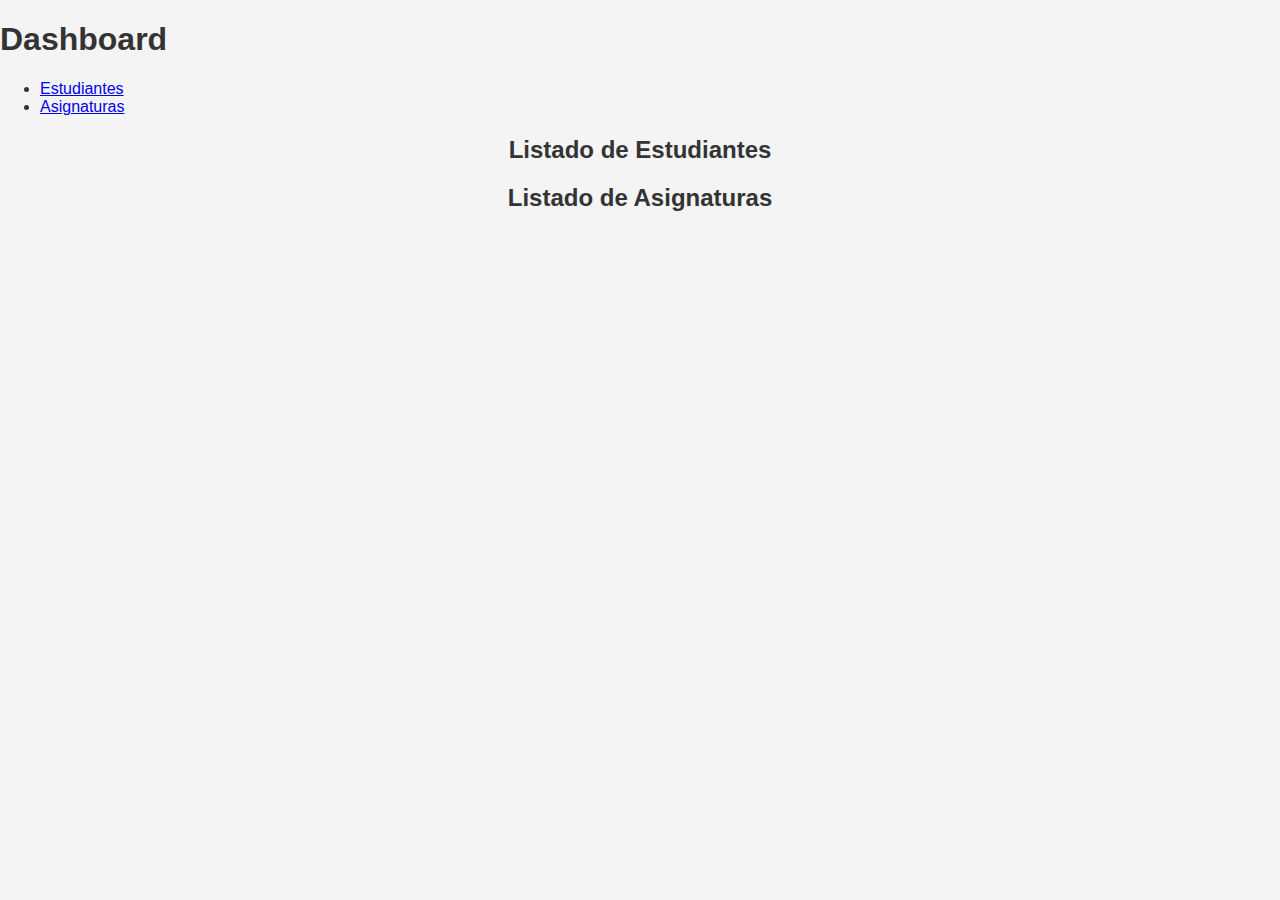
==== dashboard.html @ 0757e1d0 "se agrego el dashboard.html" ====
<!DOCTYPE html>
<html lang="en">
<head>
    <meta charset="UTF-8">
    <meta name="viewport" content="width=device-width, initial-scale=1.0">
    <title>Dashboard</title>
    <link rel="stylesheet" href="styles.css">
</head>
<body>
    <header>
        <h1>Dashboard</h1>
        <nav>
            <ul>
                <li><a href="#estudiantes" id="linkEstudiantes">Estudiantes</a></li>
                <li><a href="#asignaturas" id="linkAsignaturas">Asignaturas</a></li>
            </ul>
        </nav>
    </header>
    
    <main>
        <div id="contenedorEstudiantes" class="contenido">
            <h2>Listado de Estudiantes</h2>
            <!-- Contenido CRUD de Estudiantes-->
        </div>
        <div id="contenedorAsignaturas" class="contenido">
            <h2>Listado de Asignaturas</h2>
            <!-- Contenido CRUD de Asignaturas-->
        </div>
    </main>
    <script src="scripts.js"></script>
</body>
</html>
---- styles.css ----
body {
    font-family:Arial, sans-serif;
    background-color: #f4f4f4;
    color: #333;
    margin: 0;
    padding: 0;
}

.container {
    max-width: 400px;
    margin: 50px auto;
    padding: 20px;
    background-color: white;
    box-shadow: 0 0 10px rgba(0,0,0,0.1);
}

h2 {
    text-align: center;
}

form {
    display: flex;
    flex-direction: column;
}

label {
    margin-top: 10px;
}

input {
    padding: 10px;
    margin-top: 5px;
}

button {
    background-color: #4caf50;
    color: white;
    border: none;
    padding: 10px;
    margin-top: 20px;
    cursor: pointer;
}

button:hover {
    background-color: #45a049;
}

p {
    text-align: center;
}

p a {
    color: #4caf50;
    text-decoration: none;
}

p a:hover {
    text-decoration: underline;
}
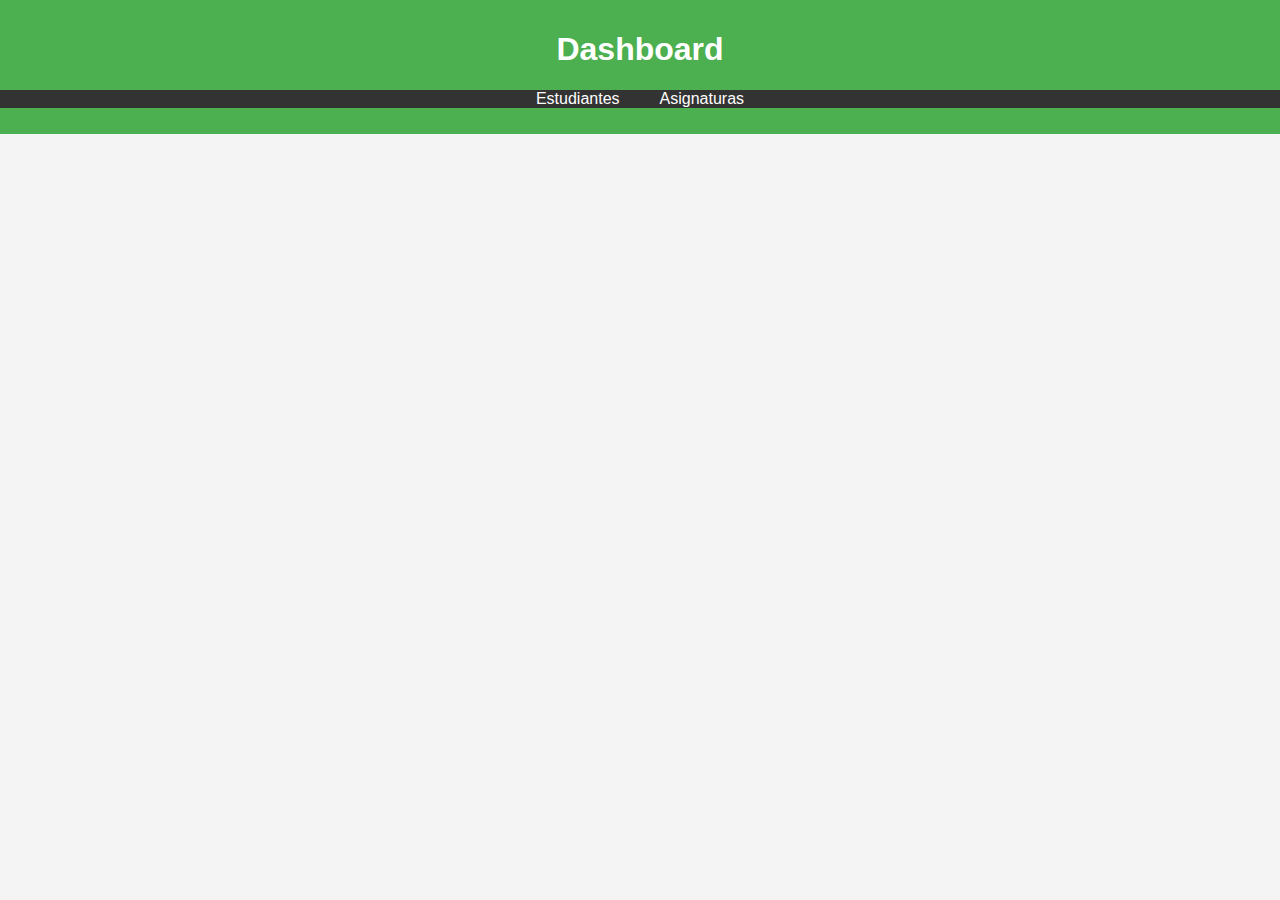
==== commit 364d4100: "se agregaron contenido ficticio a las tablas de estudiante y asignaturas" ====
--- a/dashboard.html
+++ b/dashboard.html
@@ -1,11 +1,13 @@
 <!DOCTYPE html>
 <html lang="en">
+
 <head>
     <meta charset="UTF-8">
     <meta name="viewport" content="width=device-width, initial-scale=1.0">
     <title>Dashboard</title>
     <link rel="stylesheet" href="styles.css">
 </head>
+
 <body>
     <header>
         <h1>Dashboard</h1>
@@ -16,17 +18,108 @@
             </ul>
         </nav>
     </header>
-    
+
     <main>
         <div id="contenedorEstudiantes" class="contenido">
             <h2>Listado de Estudiantes</h2>
             <!-- Contenido CRUD de Estudiantes-->
+            <table>
+                <thead>
+                    <tr>
+                        <th>ID</th>
+                        <th>Nombre</th>
+                        <th>Acciones</th>
+                    </tr>
+                </thead>
+                <tbody>
+                    <tr>
+                        <td>1</td>
+                        <td>Juan Pérez</td>
+                        <td>
+                            <button class="btn-editar">Editar</button>
+                            <button class="btn-eliminar">Eliminar</button>
+                        </td>
+                    </tr>
+                    <tr>
+                        <td>2</td>
+                        <td>María López</td>
+                        <td>
+                            <button class="btn-editar">Editar</button>
+                            <button class="btn-eliminar">Eliminar</button>
+                        </td>
+                    </tr>
+                    <!-- Más estudiantes ficticios -->
+                    <tr>
+                        <td>3</td>
+                        <td>Galvis</td>
+                        <td>
+                            <button class="btn-editar">Editar</button>
+                            <button class="btn-eliminar">Eliminar</button>
+                        </td>
+                    </tr>
+                    <tr>
+                        <td>4</td>
+                        <td>Camila</td>
+                        <td>
+                            <button class="btn-editar">Editar</button>
+                            <button class="btn-eliminar">Eliminar</button>
+                        </td>
+                    </tr>                    
+                </tbody>
+            </table>
+            <button id="agregarEstudiante">Agregar Estudiante</button>
         </div>
         <div id="contenedorAsignaturas" class="contenido">
             <h2>Listado de Asignaturas</h2>
             <!-- Contenido CRUD de Asignaturas-->
+             <table>
+                <thead>
+                    <tr>
+                        <th>ID</th>
+                        <th>Nombre</th>
+                        <th>Acciones</th>
+                    </tr>
+                </thead>
+                <tbody>
+                    <tr>
+                        <td>1</td>
+                        <td>Matemáticas</td>
+                        <td>
+                            <button class="btn-editar">Editar</button>
+                            <button class="btn-eliminar">Eliminar</button>
+                        </td>
+                    </tr>
+                    <tr>
+                        <td>2</td>
+                        <td>Historia</td>
+                        <td>
+                            <button class="btn-editar">Editar</button>
+                            <button class="btn-eliminar">Eliminar</button>
+                        </td>
+                    </tr>
+                    <!-- Más asignaturas ficticias -->
+                    <tr>
+                        <td>3</td>
+                        <td>Inglés</td>
+                        <td>
+                            <button class="btn-editar">Editar</button>
+                            <button class="btn-eliminar">Eliminar</button>
+                        </td>
+                    </tr>
+                    <tr>
+                        <td>4</td>
+                        <td>Sociales</td>
+                        <td>
+                            <button class="btn-editar">Editar</button>
+                            <button class="btn-eliminar">Eliminar</button>
+                        </td>
+                    </tr>
+                </tbody>
+             </table>
+             <button id="agregarAsignatura">Agregar Asignatura</button>
         </div>
     </main>
     <script src="scripts.js"></script>
 </body>
+
 </html>--- a/styles.css
+++ b/styles.css
@@ -56,4 +56,44 @@
 
 p a:hover {
     text-decoration: underline;
+}
+
+header {
+    background-color: #4caf50;
+    color: white;
+    padding: 10px 0;
+    text-align: center;
+}
+
+nav ul {
+    list-style: none;
+    padding: 0;
+    display: flex;
+    justify-content: center;
+    background-color: #333;
+}
+
+nav ul li {
+    margin: 0 20px;
+}
+
+nav ul li a {
+    color: white;
+    text-decoration: none;
+}
+
+nav ul li a:hover {
+    text-decoration: underline;
+}
+
+main {
+    padding: 20px;
+}
+
+.contenido {
+    display: none;
+}
+
+.contenido.active {
+    display: block;
 }